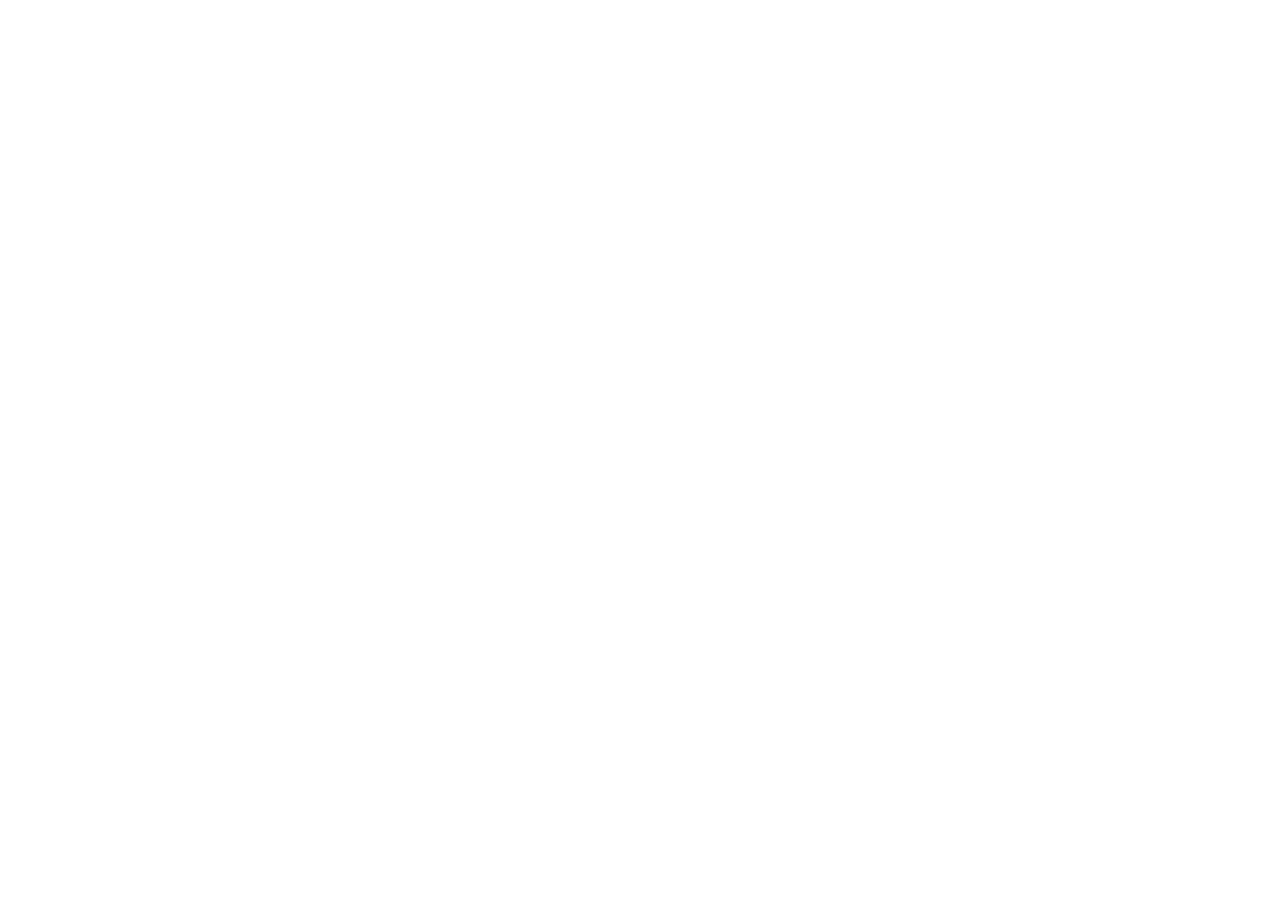
==== results-page.html @ 00a36ffb "adds initial files" ====
<!DOCTYPE html>
<html lang="en">
  <head>
    <meta charset="UTF-8" />
    <meta name="viewport" content="width=device-width, initial-scale=1.0" />
    <title>UWU</title>
    <head>
      <link
        rel="stylesheet"
        href="https://cdnjs.cloudflare.com/ajax/libs/bulma/0.9.1/css/bulma.min.css"
      />
    </head>
  </head>
  <body>
    <script
      src="https://code.jquery.com/jquery-3.5.1.js"
      integrity="sha256-QWo7LDvxbWT2tbbQ97B53yJnYU3WhH/C8ycbRAkjPDc="
      crossorigin="anonymous"
    ></script>
  </body>
</html>
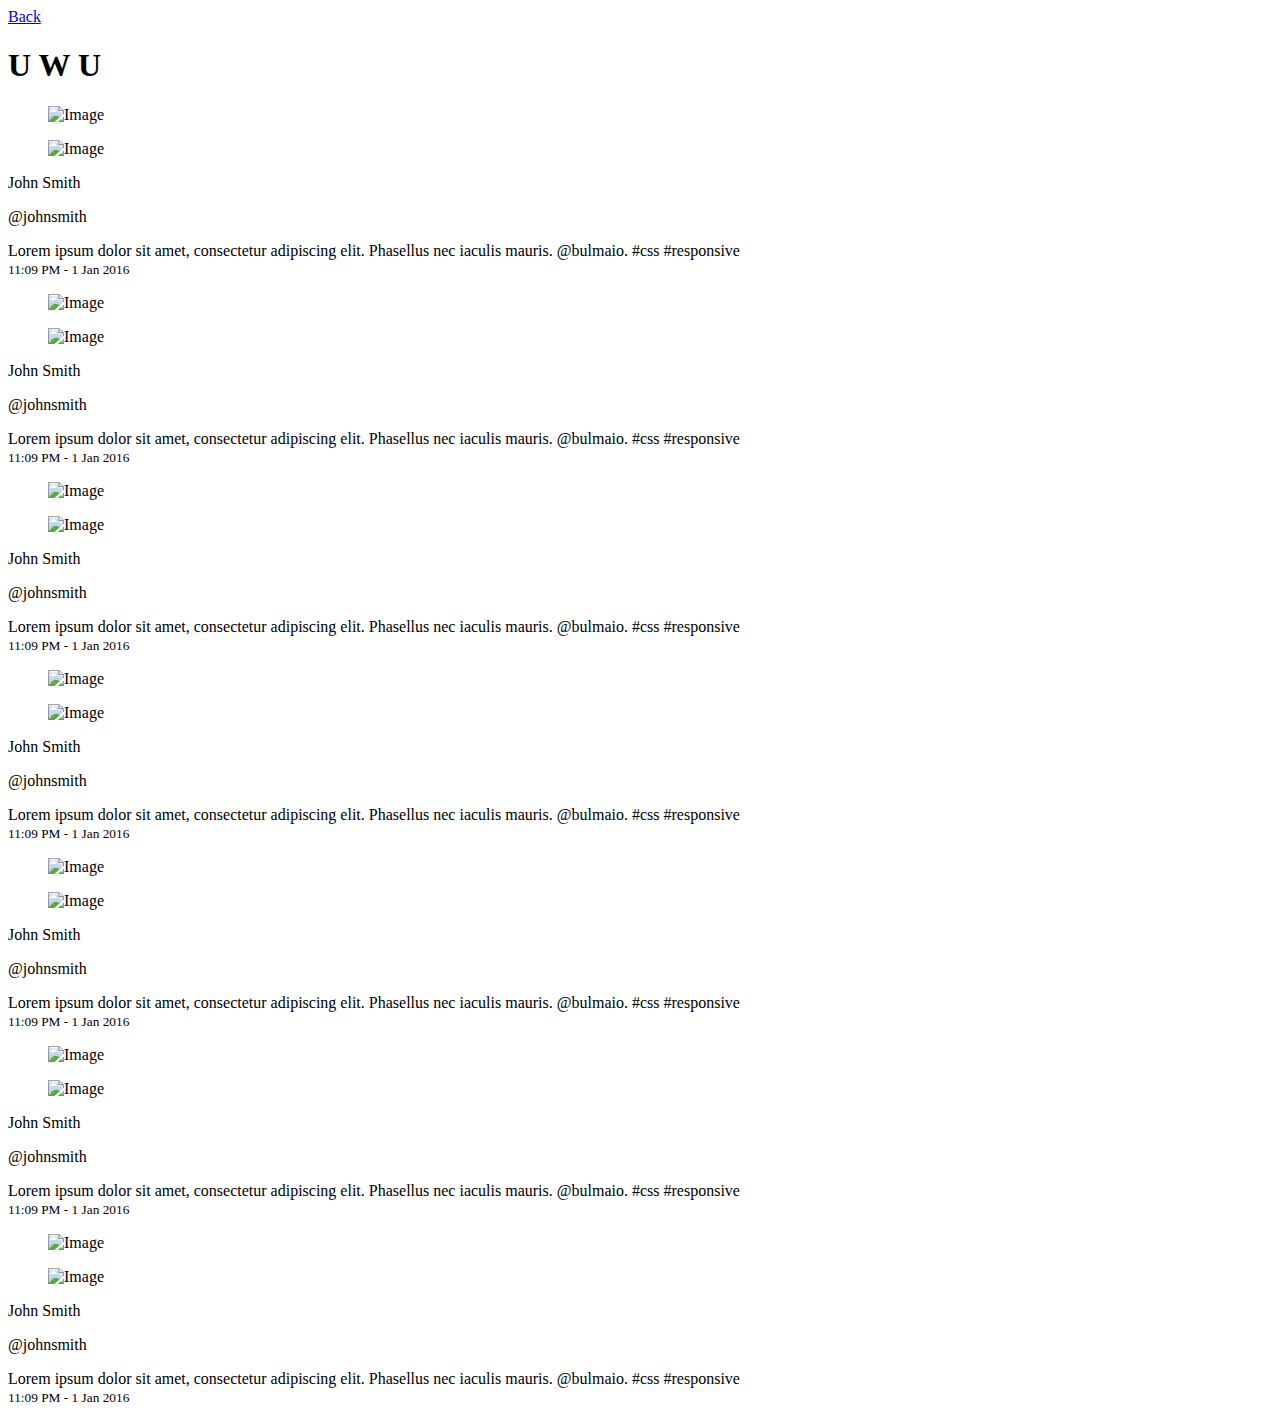
==== commit b44421f9: "adds results page ui" ====
--- a/results-page.html
+++ b/results-page.html
@@ -12,6 +12,276 @@
     </head>
   </head>
   <body>
+    <!-- Start Nav -->
+    <nav class="navbar is-transparent">
+      <div class="navbar-brand">
+        <a href="./index.html"class="button is-danger is-outlined m-5">Back</a>
+        <h1 class="title has-text-centered mt-5">
+          <span class="primary">U</span>
+          <span class="danger">W</span>
+          <span class="warning">U</span>
+        </h1>
+      </div>
+    
+      <div id="navbarExampleTransparentExample" class="navbar-menu">
+        <div class="navbar-start">
+        </div>
+    
+        <div class="navbar-end">
+        </div>
+      </div>
+    </nav>
+    <!-- End Nav -->
+    <div class="columns is-multiline is-mobile has-text-centered">
+      <!-- Start Template -->
+      <div class="column is-3-tablet is-6-mobile">
+        <div class="card">
+          <div class="card-image">
+            <figure class="image is-4by3">
+              <img
+                src="https://versions.bulma.io/0.4.4/images/placeholders/1280x960.png"
+                alt="Image"
+              />
+            </figure>
+          </div>
+          <div class="card-content">
+            <div class="media">
+              <div class="media-left">
+                <figure class="image is-48x48">
+                  <img
+                    src="https://versions.bulma.io/0.4.4/images/placeholders/96x96.png"
+                    alt="Image"
+                  />
+                </figure>
+              </div>
+              <div class="media-content">
+                <p class="title is-4">John Smith</p>
+                <p class="subtitle is-6">@johnsmith</p>
+              </div>
+            </div>
+            <div class="content">
+              Lorem ipsum dolor sit amet, consectetur adipiscing elit. Phasellus
+              nec iaculis mauris. <a>@bulmaio</a>. <a>#css</a>
+              <a>#responsive</a>
+              <br />
+              <small>11:09 PM - 1 Jan 2016</small>
+            </div>
+          </div>
+        </div>
+      </div>
+      <!-- End Template -->
+      <!-- Start Delete This -->
+      <div class="column is-3-tablet is-6-mobile">
+        <div class="card">
+          <div class="card-image">
+            <figure class="image is-4by3">
+              <img
+                src="https://versions.bulma.io/0.4.4/images/placeholders/1280x960.png"
+                alt="Image"
+              />
+            </figure>
+          </div>
+          <div class="card-content">
+            <div class="media">
+              <div class="media-left">
+                <figure class="image is-48x48">
+                  <img
+                    src="https://versions.bulma.io/0.4.4/images/placeholders/96x96.png"
+                    alt="Image"
+                  />
+                </figure>
+              </div>
+              <div class="media-content">
+                <p class="title is-4">John Smith</p>
+                <p class="subtitle is-6">@johnsmith</p>
+              </div>
+            </div>
+            <div class="content">
+              Lorem ipsum dolor sit amet, consectetur adipiscing elit. Phasellus
+              nec iaculis mauris. <a>@bulmaio</a>. <a>#css</a>
+              <a>#responsive</a>
+              <br />
+              <small>11:09 PM - 1 Jan 2016</small>
+            </div>
+          </div>
+        </div>
+      </div>
+      <div class="column is-3-tablet is-6-mobile">
+        <div class="card">
+          <div class="card-image">
+            <figure class="image is-4by3">
+              <img
+                src="https://versions.bulma.io/0.4.4/images/placeholders/1280x960.png"
+                alt="Image"
+              />
+            </figure>
+          </div>
+          <div class="card-content">
+            <div class="media">
+              <div class="media-left">
+                <figure class="image is-48x48">
+                  <img
+                    src="https://versions.bulma.io/0.4.4/images/placeholders/96x96.png"
+                    alt="Image"
+                  />
+                </figure>
+              </div>
+              <div class="media-content">
+                <p class="title is-4">John Smith</p>
+                <p class="subtitle is-6">@johnsmith</p>
+              </div>
+            </div>
+            <div class="content">
+              Lorem ipsum dolor sit amet, consectetur adipiscing elit. Phasellus
+              nec iaculis mauris. <a>@bulmaio</a>. <a>#css</a>
+              <a>#responsive</a>
+              <br />
+              <small>11:09 PM - 1 Jan 2016</small>
+            </div>
+          </div>
+        </div>
+      </div>
+      <div class="column is-3-tablet is-6-mobile">
+        <div class="card">
+          <div class="card-image">
+            <figure class="image is-4by3">
+              <img
+                src="https://versions.bulma.io/0.4.4/images/placeholders/1280x960.png"
+                alt="Image"
+              />
+            </figure>
+          </div>
+          <div class="card-content">
+            <div class="media">
+              <div class="media-left">
+                <figure class="image is-48x48">
+                  <img
+                    src="https://versions.bulma.io/0.4.4/images/placeholders/96x96.png"
+                    alt="Image"
+                  />
+                </figure>
+              </div>
+              <div class="media-content">
+                <p class="title is-4">John Smith</p>
+                <p class="subtitle is-6">@johnsmith</p>
+              </div>
+            </div>
+            <div class="content">
+              Lorem ipsum dolor sit amet, consectetur adipiscing elit. Phasellus
+              nec iaculis mauris. <a>@bulmaio</a>. <a>#css</a>
+              <a>#responsive</a>
+              <br />
+              <small>11:09 PM - 1 Jan 2016</small>
+            </div>
+          </div>
+        </div>
+    </div>
+    <div class="column is-3-tablet is-6-mobile">
+      <div class="card">
+        <div class="card-image">
+          <figure class="image is-4by3">
+            <img
+              src="https://versions.bulma.io/0.4.4/images/placeholders/1280x960.png"
+              alt="Image"
+            />
+          </figure>
+        </div>
+        <div class="card-content">
+          <div class="media">
+            <div class="media-left">
+              <figure class="image is-48x48">
+                <img
+                  src="https://versions.bulma.io/0.4.4/images/placeholders/96x96.png"
+                  alt="Image"
+                />
+              </figure>
+            </div>
+            <div class="media-content">
+              <p class="title is-4">John Smith</p>
+              <p class="subtitle is-6">@johnsmith</p>
+            </div>
+          </div>
+          <div class="content">
+            Lorem ipsum dolor sit amet, consectetur adipiscing elit. Phasellus
+            nec iaculis mauris. <a>@bulmaio</a>. <a>#css</a>
+            <a>#responsive</a>
+            <br />
+            <small>11:09 PM - 1 Jan 2016</small>
+          </div>
+        </div>
+      </div>
+    </div>
+    <div class="column is-3-tablet is-6-mobile">
+      <div class="card">
+        <div class="card-image">
+          <figure class="image is-4by3">
+            <img
+              src="https://versions.bulma.io/0.4.4/images/placeholders/1280x960.png"
+              alt="Image"
+            />
+          </figure>
+        </div>
+        <div class="card-content">
+          <div class="media">
+            <div class="media-left">
+              <figure class="image is-48x48">
+                <img
+                  src="https://versions.bulma.io/0.4.4/images/placeholders/96x96.png"
+                  alt="Image"
+                />
+              </figure>
+            </div>
+            <div class="media-content">
+              <p class="title is-4">John Smith</p>
+              <p class="subtitle is-6">@johnsmith</p>
+            </div>
+          </div>
+          <div class="content">
+            Lorem ipsum dolor sit amet, consectetur adipiscing elit. Phasellus
+            nec iaculis mauris. <a>@bulmaio</a>. <a>#css</a>
+            <a>#responsive</a>
+            <br />
+            <small>11:09 PM - 1 Jan 2016</small>
+          </div>
+        </div>
+      </div>
+    </div>
+    <div class="column is-3-tablet is-6-mobile">
+      <div class="card">
+        <div class="card-image">
+          <figure class="image is-4by3">
+            <img
+              src="https://versions.bulma.io/0.4.4/images/placeholders/1280x960.png"
+              alt="Image"
+            />
+          </figure>
+        </div>
+        <div class="card-content">
+          <div class="media">
+            <div class="media-left">
+              <figure class="image is-48x48">
+                <img
+                  src="https://versions.bulma.io/0.4.4/images/placeholders/96x96.png"
+                  alt="Image"
+                />
+              </figure>
+            </div>
+            <div class="media-content">
+              <p class="title is-4">John Smith</p>
+              <p class="subtitle is-6">@johnsmith</p>
+            </div>
+          </div>
+          <div class="content">
+            Lorem ipsum dolor sit amet, consectetur adipiscing elit. Phasellus
+            nec iaculis mauris. <a>@bulmaio</a>. <a>#css</a>
+            <a>#responsive</a>
+            <br />
+            <small>11:09 PM - 1 Jan 2016</small>
+          </div>
+        </div>
+      </div>
+  </div>
+  <!-- End Delete This -->
     <script
       src="https://code.jquery.com/jquery-3.5.1.js"
       integrity="sha256-QWo7LDvxbWT2tbbQ97B53yJnYU3WhH/C8ycbRAkjPDc="
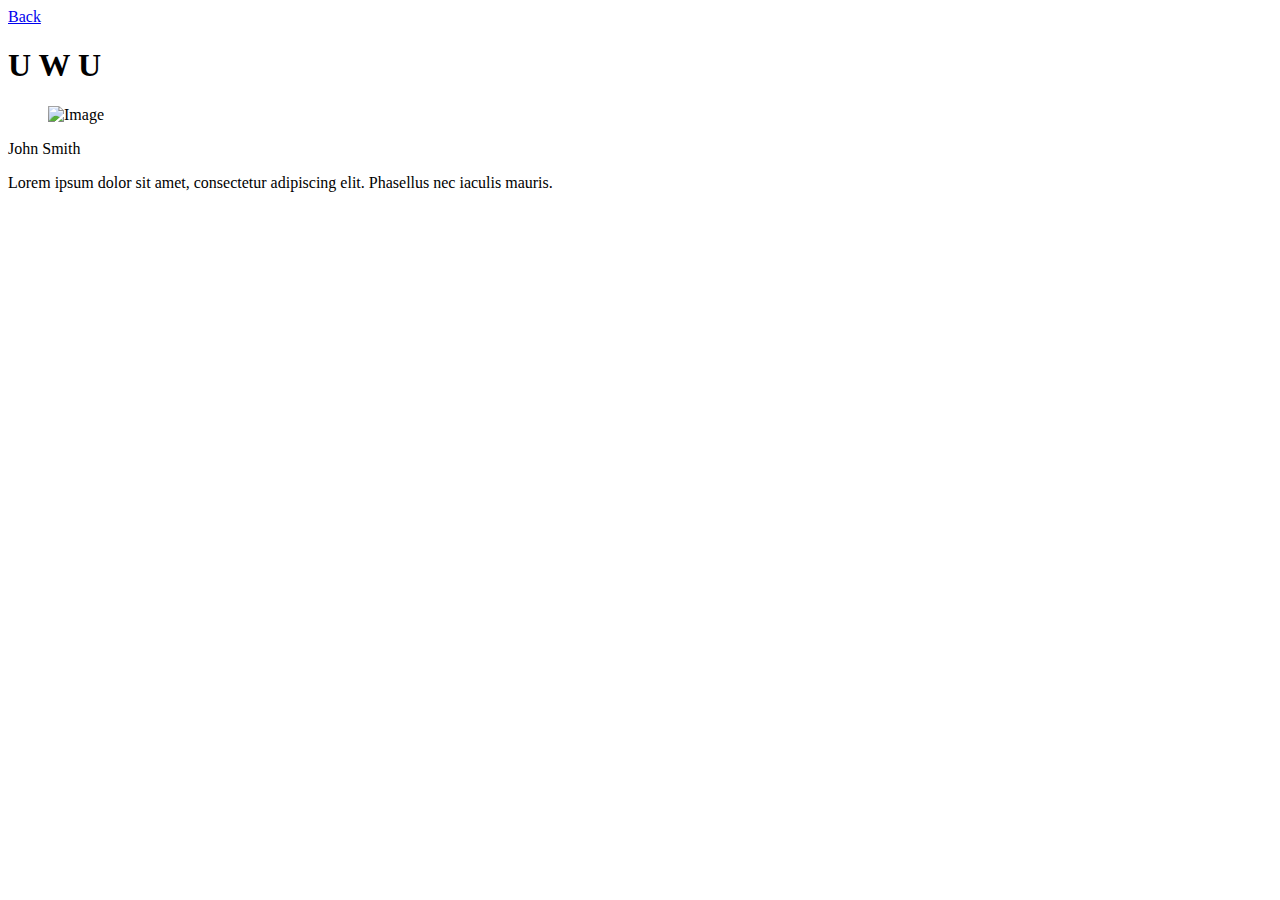
==== commit 56a16cbb: "pushes game response to DOM" ====
--- a/results-page.html
+++ b/results-page.html
@@ -32,7 +32,7 @@
       </div>
     </nav>
     <!-- End Nav -->
-    <div class="columns is-multiline is-mobile has-text-centered">
+    <div id="results-section" class="columns is-multiline is-mobile has-text-centered">
       <!-- Start Template -->
       <div class="column is-3-tablet is-6-mobile">
         <div class="card">
@@ -46,246 +46,23 @@
           </div>
           <div class="card-content">
             <div class="media">
-              <div class="media-left">
-                <figure class="image is-48x48">
-                  <img
-                    src="https://versions.bulma.io/0.4.4/images/placeholders/96x96.png"
-                    alt="Image"
-                  />
-                </figure>
-              </div>
               <div class="media-content">
                 <p class="title is-4">John Smith</p>
-                <p class="subtitle is-6">@johnsmith</p>
               </div>
             </div>
             <div class="content">
               Lorem ipsum dolor sit amet, consectetur adipiscing elit. Phasellus
-              nec iaculis mauris. <a>@bulmaio</a>. <a>#css</a>
-              <a>#responsive</a>
-              <br />
-              <small>11:09 PM - 1 Jan 2016</small>
+              nec iaculis mauris.
             </div>
           </div>
         </div>
       </div>
       <!-- End Template -->
-      <!-- Start Delete This -->
-      <div class="column is-3-tablet is-6-mobile">
-        <div class="card">
-          <div class="card-image">
-            <figure class="image is-4by3">
-              <img
-                src="https://versions.bulma.io/0.4.4/images/placeholders/1280x960.png"
-                alt="Image"
-              />
-            </figure>
-          </div>
-          <div class="card-content">
-            <div class="media">
-              <div class="media-left">
-                <figure class="image is-48x48">
-                  <img
-                    src="https://versions.bulma.io/0.4.4/images/placeholders/96x96.png"
-                    alt="Image"
-                  />
-                </figure>
-              </div>
-              <div class="media-content">
-                <p class="title is-4">John Smith</p>
-                <p class="subtitle is-6">@johnsmith</p>
-              </div>
-            </div>
-            <div class="content">
-              Lorem ipsum dolor sit amet, consectetur adipiscing elit. Phasellus
-              nec iaculis mauris. <a>@bulmaio</a>. <a>#css</a>
-              <a>#responsive</a>
-              <br />
-              <small>11:09 PM - 1 Jan 2016</small>
-            </div>
-          </div>
-        </div>
-      </div>
-      <div class="column is-3-tablet is-6-mobile">
-        <div class="card">
-          <div class="card-image">
-            <figure class="image is-4by3">
-              <img
-                src="https://versions.bulma.io/0.4.4/images/placeholders/1280x960.png"
-                alt="Image"
-              />
-            </figure>
-          </div>
-          <div class="card-content">
-            <div class="media">
-              <div class="media-left">
-                <figure class="image is-48x48">
-                  <img
-                    src="https://versions.bulma.io/0.4.4/images/placeholders/96x96.png"
-                    alt="Image"
-                  />
-                </figure>
-              </div>
-              <div class="media-content">
-                <p class="title is-4">John Smith</p>
-                <p class="subtitle is-6">@johnsmith</p>
-              </div>
-            </div>
-            <div class="content">
-              Lorem ipsum dolor sit amet, consectetur adipiscing elit. Phasellus
-              nec iaculis mauris. <a>@bulmaio</a>. <a>#css</a>
-              <a>#responsive</a>
-              <br />
-              <small>11:09 PM - 1 Jan 2016</small>
-            </div>
-          </div>
-        </div>
-      </div>
-      <div class="column is-3-tablet is-6-mobile">
-        <div class="card">
-          <div class="card-image">
-            <figure class="image is-4by3">
-              <img
-                src="https://versions.bulma.io/0.4.4/images/placeholders/1280x960.png"
-                alt="Image"
-              />
-            </figure>
-          </div>
-          <div class="card-content">
-            <div class="media">
-              <div class="media-left">
-                <figure class="image is-48x48">
-                  <img
-                    src="https://versions.bulma.io/0.4.4/images/placeholders/96x96.png"
-                    alt="Image"
-                  />
-                </figure>
-              </div>
-              <div class="media-content">
-                <p class="title is-4">John Smith</p>
-                <p class="subtitle is-6">@johnsmith</p>
-              </div>
-            </div>
-            <div class="content">
-              Lorem ipsum dolor sit amet, consectetur adipiscing elit. Phasellus
-              nec iaculis mauris. <a>@bulmaio</a>. <a>#css</a>
-              <a>#responsive</a>
-              <br />
-              <small>11:09 PM - 1 Jan 2016</small>
-            </div>
-          </div>
-        </div>
-    </div>
-    <div class="column is-3-tablet is-6-mobile">
-      <div class="card">
-        <div class="card-image">
-          <figure class="image is-4by3">
-            <img
-              src="https://versions.bulma.io/0.4.4/images/placeholders/1280x960.png"
-              alt="Image"
-            />
-          </figure>
-        </div>
-        <div class="card-content">
-          <div class="media">
-            <div class="media-left">
-              <figure class="image is-48x48">
-                <img
-                  src="https://versions.bulma.io/0.4.4/images/placeholders/96x96.png"
-                  alt="Image"
-                />
-              </figure>
-            </div>
-            <div class="media-content">
-              <p class="title is-4">John Smith</p>
-              <p class="subtitle is-6">@johnsmith</p>
-            </div>
-          </div>
-          <div class="content">
-            Lorem ipsum dolor sit amet, consectetur adipiscing elit. Phasellus
-            nec iaculis mauris. <a>@bulmaio</a>. <a>#css</a>
-            <a>#responsive</a>
-            <br />
-            <small>11:09 PM - 1 Jan 2016</small>
-          </div>
-        </div>
-      </div>
-    </div>
-    <div class="column is-3-tablet is-6-mobile">
-      <div class="card">
-        <div class="card-image">
-          <figure class="image is-4by3">
-            <img
-              src="https://versions.bulma.io/0.4.4/images/placeholders/1280x960.png"
-              alt="Image"
-            />
-          </figure>
-        </div>
-        <div class="card-content">
-          <div class="media">
-            <div class="media-left">
-              <figure class="image is-48x48">
-                <img
-                  src="https://versions.bulma.io/0.4.4/images/placeholders/96x96.png"
-                  alt="Image"
-                />
-              </figure>
-            </div>
-            <div class="media-content">
-              <p class="title is-4">John Smith</p>
-              <p class="subtitle is-6">@johnsmith</p>
-            </div>
-          </div>
-          <div class="content">
-            Lorem ipsum dolor sit amet, consectetur adipiscing elit. Phasellus
-            nec iaculis mauris. <a>@bulmaio</a>. <a>#css</a>
-            <a>#responsive</a>
-            <br />
-            <small>11:09 PM - 1 Jan 2016</small>
-          </div>
-        </div>
-      </div>
-    </div>
-    <div class="column is-3-tablet is-6-mobile">
-      <div class="card">
-        <div class="card-image">
-          <figure class="image is-4by3">
-            <img
-              src="https://versions.bulma.io/0.4.4/images/placeholders/1280x960.png"
-              alt="Image"
-            />
-          </figure>
-        </div>
-        <div class="card-content">
-          <div class="media">
-            <div class="media-left">
-              <figure class="image is-48x48">
-                <img
-                  src="https://versions.bulma.io/0.4.4/images/placeholders/96x96.png"
-                  alt="Image"
-                />
-              </figure>
-            </div>
-            <div class="media-content">
-              <p class="title is-4">John Smith</p>
-              <p class="subtitle is-6">@johnsmith</p>
-            </div>
-          </div>
-          <div class="content">
-            Lorem ipsum dolor sit amet, consectetur adipiscing elit. Phasellus
-            nec iaculis mauris. <a>@bulmaio</a>. <a>#css</a>
-            <a>#responsive</a>
-            <br />
-            <small>11:09 PM - 1 Jan 2016</small>
-          </div>
-        </div>
-      </div>
-  </div>
-  <!-- End Delete This -->
     <script
       src="https://code.jquery.com/jquery-3.5.1.js"
       integrity="sha256-QWo7LDvxbWT2tbbQ97B53yJnYU3WhH/C8ycbRAkjPDc="
       crossorigin="anonymous"
     ></script>
+    <script src="./assets/js/results-page.js"></script>
   </body>
 </html>
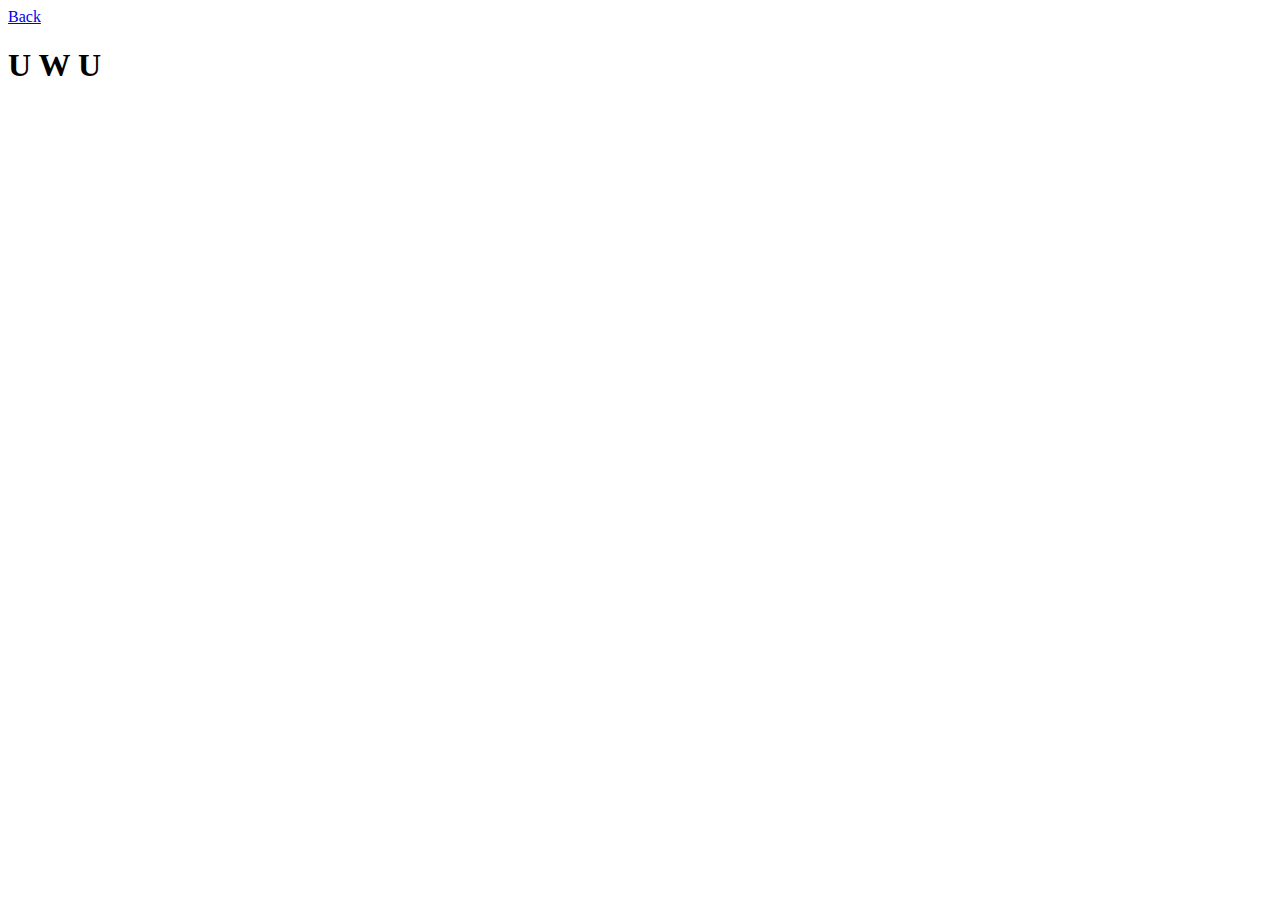
==== commit 114a5b2c: "adds movies" ====
--- a/results-page.html
+++ b/results-page.html
@@ -34,7 +34,7 @@
     <!-- End Nav -->
     <div id="results-section" class="columns is-multiline is-mobile has-text-centered">
       <!-- Start Template -->
-      <div class="column is-3-tablet is-6-mobile">
+      <!-- <div class="column is-3-tablet is-6-mobile">
         <div class="card">
           <div class="card-image">
             <figure class="image is-4by3">
@@ -56,7 +56,7 @@
             </div>
           </div>
         </div>
-      </div>
+      </div> -->
       <!-- End Template -->
     <script
       src="https://code.jquery.com/jquery-3.5.1.js"
